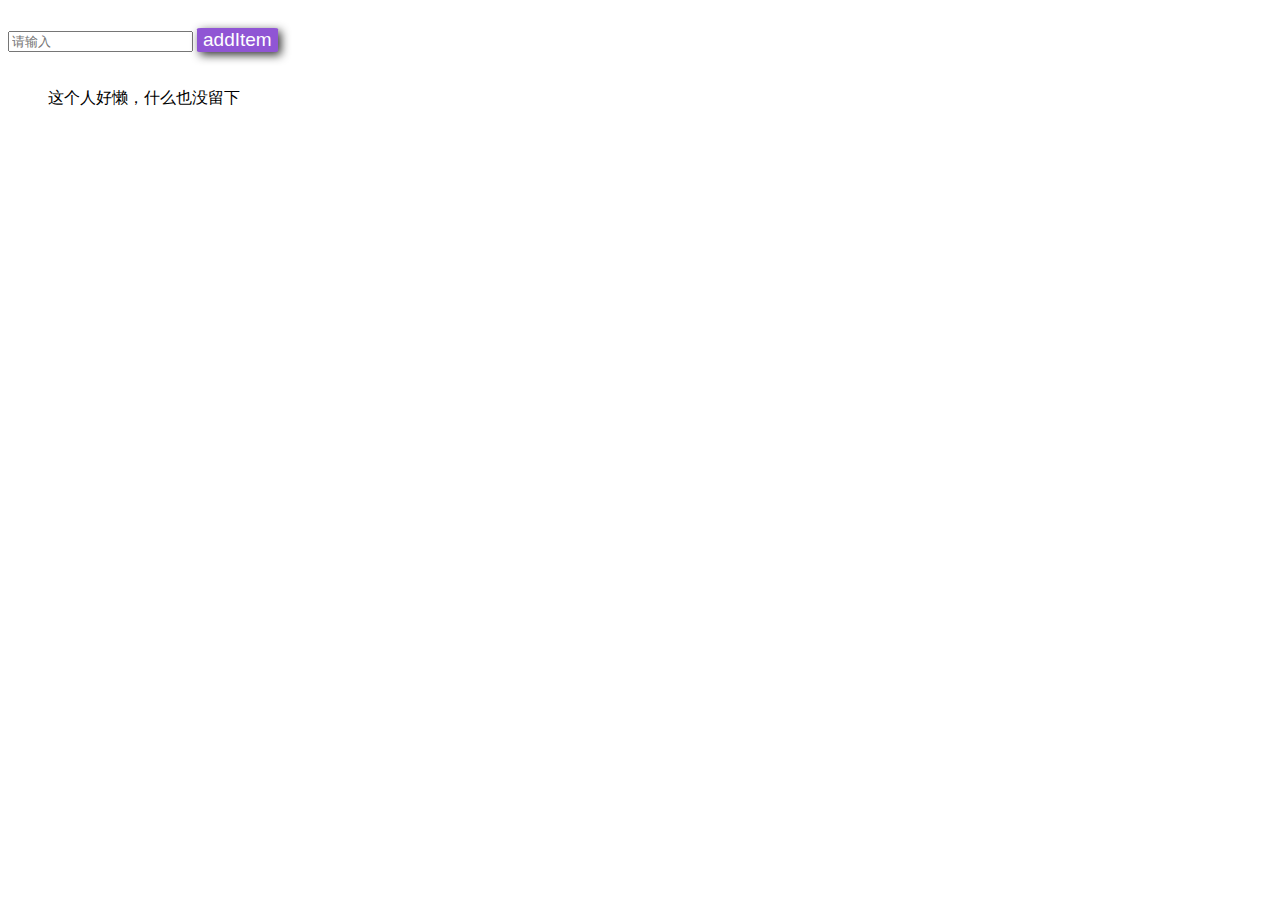
==== tudolist/todolist.html @ 93395e1a "updated demos" ====
<html lang="en">
<head>
    <meta charset="UTF-8">
    <meta name="viewport" content="width=device-width, initial-scale=1.0">
    <meta http-equiv="X-UA-Compatible" content="ie=edge">
    <link rel="stylesheet" href="./css/style.css">

    <title>Document</title>
    <script src="./lib/vue.js" type="text/javascript" charset="utf-8"></script>
</head>
<body>
    <div id="mytodolist">
        <input type="text" v-model:value="myValue" placeholder="请输入">
        <button @click="addItem()">addItem</button>
        <ul>
            <div v-if="todolist.length">
                <li v-for="(item,index) in todolist" :class="currentIndex===index?'red':''" 
                    @mouseover="highlightCurrent(index)">
                    {{item}}<button @click="deleteItem(index)" v-show="currentIndex===index">delete</button>
                </li>
            </div>
            <div v-else>
                <p>这个人好懒，什么也没留下</p>
            </div>
            
        </ul>
    </div>

    <script type="text/javascript">
        // initialization
        var vm = new Vue({
            el:"#mytodolist",
            data:{
                todolist:[],
                myValue:"",
                currentIndex:-1,
            },
            methods: {
                queryItem:function(toqueryItem) {
                    var todolist = this.todolist;
                    var index = -1;
                    for (var i = 0; i < todolist.length; i ++) {
                        if (todolist[i] == toqueryItem) {
                            index = i;
                            break;
                        }
                    }
                    if (index == -1) {
                        console.log("item: " + toqueryItem + " dosen't exist");
                    }
                    return index;
                },
                addItem:function() {
                    if (this.myValue == "") {
                        console.log("cannot add null");
                        return false;
                    }
                    if (this.queryItem(this.myValue) != -1) {
                        console.log("item: " + this.myValue + " alredy exists");
                        this.myValue = "";
                        return false;
                    }
                    console.log("myValue is: " + this.myValue);
                    this.todolist.push(this.myValue);
                    this.myValue = "";
                },
                deleteItem:function(index) {
                    this.todolist.splice(index, 1);
                    if (this.todolist.length == 0) {
                        this.currentIndex = -1;
                    }
                },
                // ES5对象简写
                highlightCurrent(index) {
                    this.currentIndex = index;
                }
            },
        })
        
    </script>
</body>
</html>
---- tudolist/css/style.css ----
.yellow {
    background-color: yellow;
}

.red {
    background-color: red;
}

.blue {
    background-color: blue;
}

.green {
    background-color: green;
}

button{
    background-color: rgb(117, 43, 202);
    border:none;
    box-shadow: 3px 3px 10px black;
    font-size: 19px;
    font-family: Arial, Helvetica, sans-serif;
    cursor: pointer;
    color: white;
    transition: all 0.2s;
    opacity: 0.8;
    border-radius: 5%;
    margin-bottom: 20px;
    margin-top: 20px;
}

button:hover {
    opacity: 1;
    transform: scale(1.05);
}
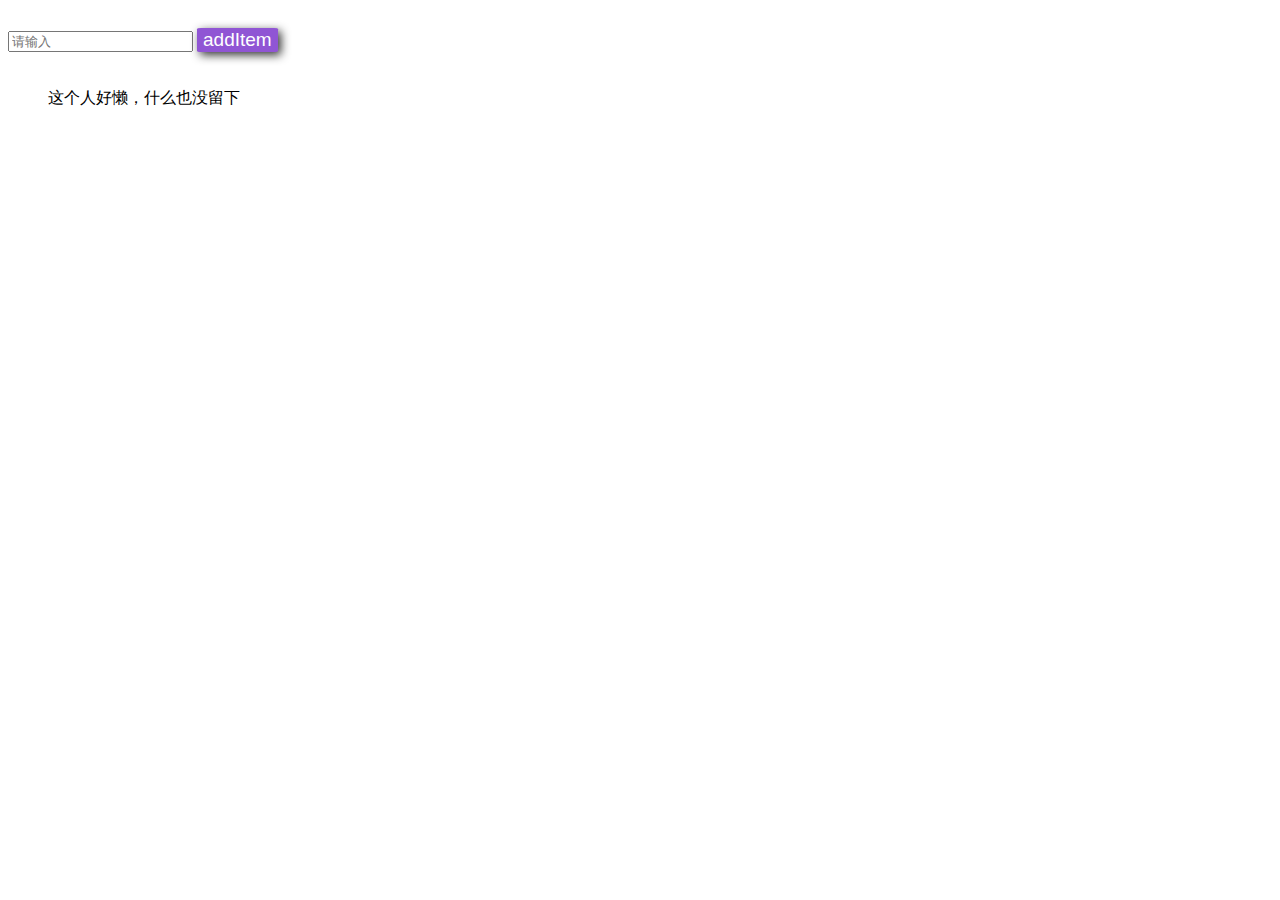
==== commit 2c139503: "Update todolist.html" ====
--- a/tudolist/todolist.html
+++ b/tudolist/todolist.html
@@ -5,7 +5,7 @@
     <meta http-equiv="X-UA-Compatible" content="ie=edge">
     <link rel="stylesheet" href="./css/style.css">
 
-    <title>Document</title>
+    <title>todolist</title>
     <script src="./lib/vue.js" type="text/javascript" charset="utf-8"></script>
 </head>
 <body>
